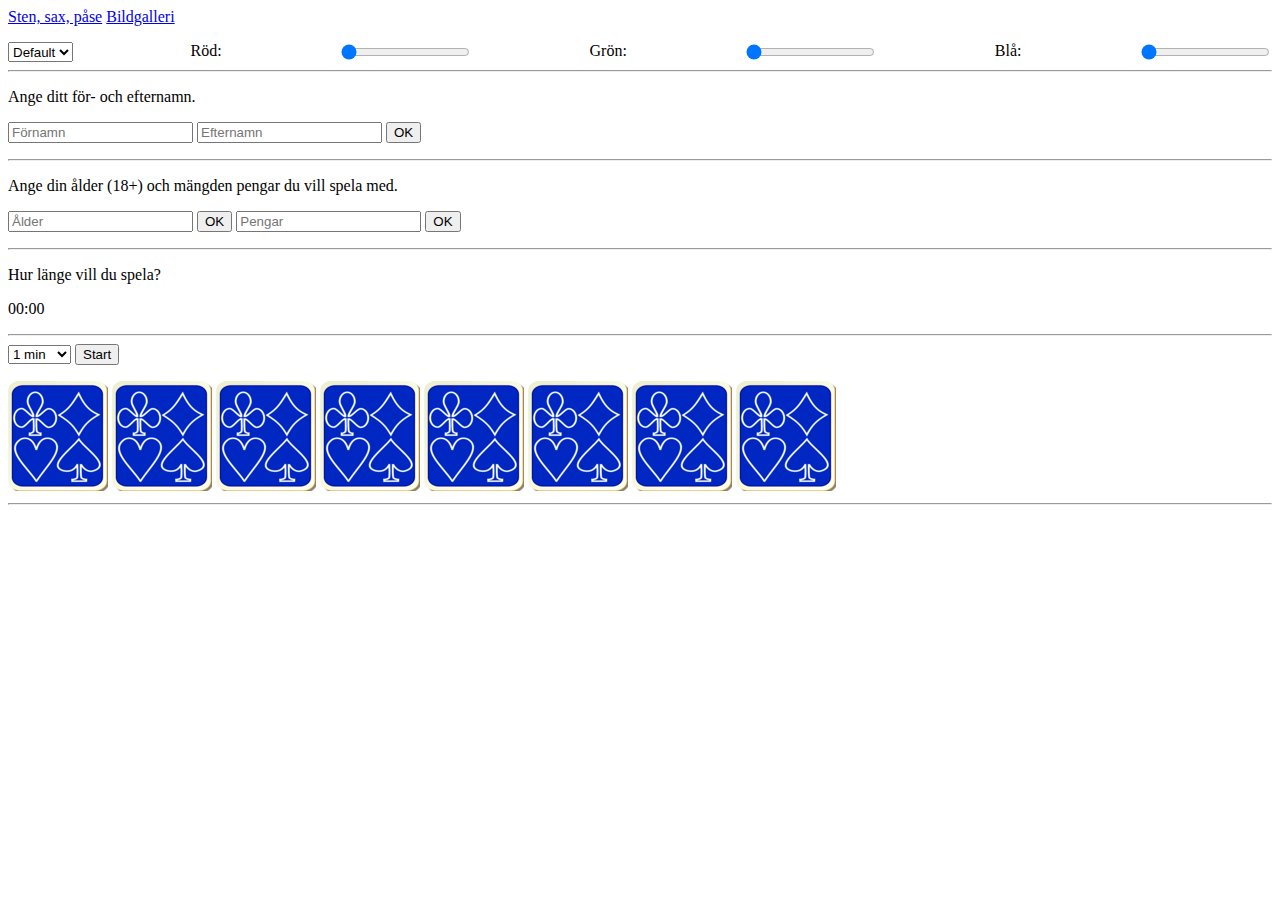
==== index.html @ 80f38397 "färg" ====
<!DOCTYPE html>
<html lang="en">
<head>
    <meta charset="UTF-8">
    <meta http-equiv="X-UA-Compatible" content="IE=edge">
    <meta name="viewport" content="width=device-width, initial-scale=1.0">
    <link rel="stylesheet" href="./assets/css/main.css"> 
    <title>Casino</title>
</head>
<body> 
    <div>
        <a href="./pages/ssp.html">Sten, sax, påse</a>
        <a href="./pages/bildgalleri.html">Bildgalleri</a>
    </div>
    <p id="counter"></p>
    <p id="date"></p>
    <div class="container" id="localColor">
        <select id="select">
            <option value="#ffffff">Default</option>
            <option value="#ff0000">Röd</option>
            <option value="green">Grön</option>
            <option value="#000000">Svart</option>
        </select>
        <label>Röd:</label>
        <input id="sliderRed" type="range" min="0" max="255" value="0" class="slider">
        <label>Grön:</label>
        <input id="sliderGreen" type="range" min="0" max="255" value="0" class="slider">
        <label>Blå:</label>
        <input id="sliderBlue" type="range" min="0" max="255" value="0" class="slider">
      </div>
    <hr>
    <p>Ange ditt för- och efternamn.</p>

    <input id="fname" type="string" placeholder="Förnamn">
    <input id="lname" type="string" placeholder="Efternamn">
    <input id="btn-name" type="button" value="OK" onclick="nameButton()">
    <p id="användarnamn"></p>
    <hr>

    <p>Ange din ålder (18+) och mängden pengar du vill spela med.</p>

    <input id="age" type="number" placeholder="Ålder">
    <input id="btn-age" type="button" value="OK" onclick="ageButton()">
    
    <input id="cash" type="number" placeholder="Pengar">
    <input id="btn-cash" type="button" value="OK">
    <p id="currentcash"></p>
    <hr>
    <p>Hur länge vill du spela?</p>
    <p id="speltimer">00:00</p>
    <hr>
    <select name="Time" id="time">
        <option value="1">1 min</option>
        <option value="5">5 min</option>
        <option value="15">15 min</option>
        <option value="30">30 min</option>
        <option value="45">45 min</option>
        <option value="60">1h</option>
    </select>
    <input id="btn-time" type="button" value="Start">
    <p id="speltid"></p>

    <div id="memory">
        <img id="3" src="./assets/images/card_back.png"  style="border: 0px;" >
        <img id="2" src="./assets/images/card_back.png"  style="border: 0px;" >
        <img id="4" src="./assets/images/card_back.png"  style="border: 0px;" >
        <img id="2" src="./assets/images/card_back.png"  style="border: 0px;" >
        <img id="4" src="./assets/images/card_back.png"  style="border: 0px;" >
        <img id="1" src="./assets/images/card_back.png"  style="border: 0px;" >
        <img id="1" src="./assets/images/card_back.png"  style="border: 0px;" >
        <img id="3" src="./assets/images/card_back.png"  style="border: 0px;" >
    </div>
    <hr>
    
        
    </div> 
    <script src="./assets/js/main.js"></script>
</body>
</html>
---- assets/css/main.css ----
/* Site-wide styling here */
body {
    background-color: #ffffff;
}
.container {
    display: flex;
    justify-content: space-between;
  }
  button {
    height: 40px;
    width: 100px;
  }
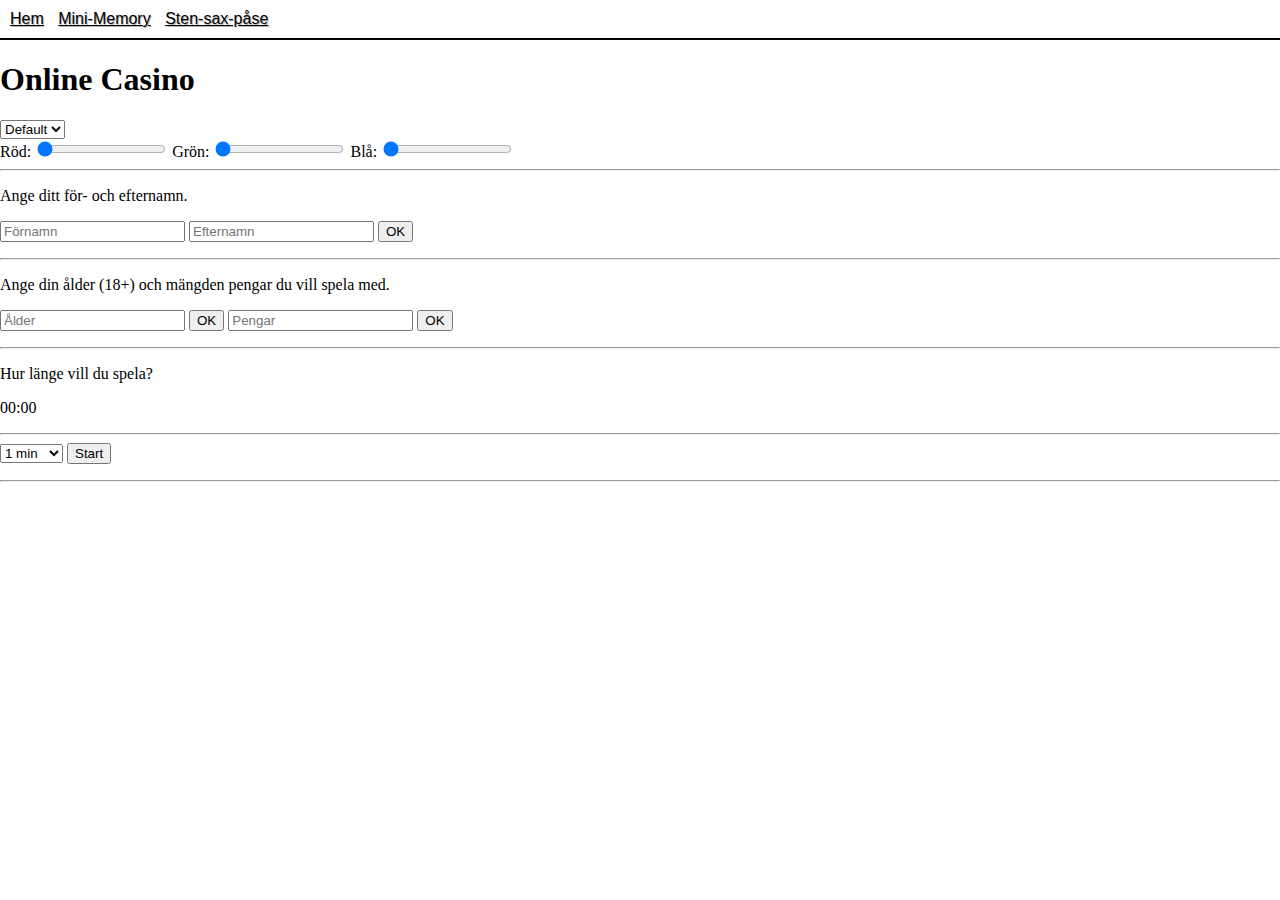
==== commit 7cafe8d8: "Nya sidor, localstorage cash, random memory" ====
--- a/index.html
+++ b/index.html
@@ -8,19 +8,23 @@
     <title>Casino</title>
 </head>
 <body> 
-    <div>
-        <a href="./pages/ssp.html">Sten, sax, påse</a>
-        <a href="./pages/bildgalleri.html">Bildgalleri</a>
-    </div>
+    <nav>
+        <a href="./index.html">Hem</a>
+        <a href="./pages/memory.html">Mini-Memory</a>
+        <a href="./pages/ssp.html">Sten-sax-påse</a>
+    </nav>
+    <h1>Online Casino</h1>
     <p id="counter"></p>
     <p id="date"></p>
-    <div class="container" id="localColor">
+    <div class="container">
         <select id="select">
             <option value="#ffffff">Default</option>
             <option value="#ff0000">Röd</option>
             <option value="green">Grön</option>
             <option value="#000000">Svart</option>
         </select>
+    </div>
+    <div class="slidecontainer">
         <label>Röd:</label>
         <input id="sliderRed" type="range" min="0" max="255" value="0" class="slider">
         <label>Grön:</label>
@@ -60,20 +64,12 @@
     <input id="btn-time" type="button" value="Start">
     <p id="speltid"></p>
 
-    <div id="memory">
-        <img id="3" src="./assets/images/card_back.png"  style="border: 0px;" >
-        <img id="2" src="./assets/images/card_back.png"  style="border: 0px;" >
-        <img id="4" src="./assets/images/card_back.png"  style="border: 0px;" >
-        <img id="2" src="./assets/images/card_back.png"  style="border: 0px;" >
-        <img id="4" src="./assets/images/card_back.png"  style="border: 0px;" >
-        <img id="1" src="./assets/images/card_back.png"  style="border: 0px;" >
-        <img id="1" src="./assets/images/card_back.png"  style="border: 0px;" >
-        <img id="3" src="./assets/images/card_back.png"  style="border: 0px;" >
-    </div>
+
     <hr>
     
         
     </div> 
     <script src="./assets/js/main.js"></script>
+    <script src="./assets/js/color.js"></script>
 </body>
 </html>--- a/assets/css/main.css
+++ b/assets/css/main.css
@@ -1,5 +1,6 @@
 /* Site-wide styling here */
 body {
+  margin: 0;
     background-color: #ffffff;
 }
 .container {
@@ -10,3 +11,47 @@
     height: 40px;
     width: 100px;
   }
+
+  nav
+  {
+      z-index:1;
+      word-spacing: 10px;
+      padding:10px;
+      font-size: 16px;
+      font-family: Arial, Helvetica, sans-serif;
+      background-color: rgb(255, 255, 255);
+      text-shadow: 1px 1px rgb(185, 185, 185);  
+      border-bottom: 2px solid;
+  }
+  nav a
+{
+    color:black;
+}
+
+nav a:hover 
+{
+    color: hsl(0, 0%, 61%);
+}
+
+#memory img
+{
+  flex-direction: row;
+  display: flex;
+  padding: 5px;
+  width: 100px;
+  
+}
+
+#memory
+{
+  margin: 150px;
+  flex-direction: row;
+  display: flex;
+  justify-content: space-evenly;
+}
+
+@media (max-width: 800px) {
+  #memory {
+    flex-direction: column;
+  }
+}
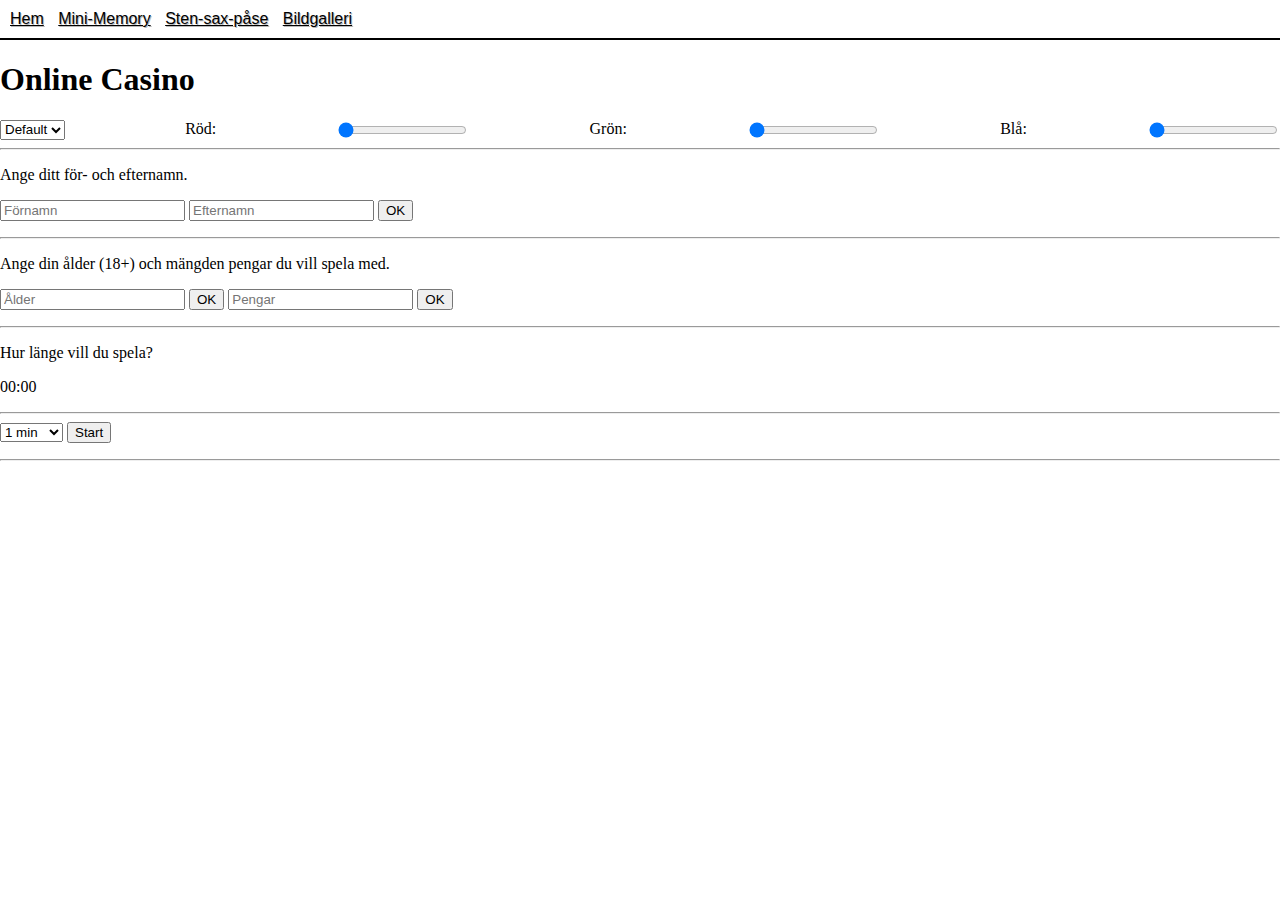
==== commit ba045491: "Merge branch 'main' of https://github.com/fw-teaching/fep22-projektarbete-gripenja-waseniwi" ====
--- a/index.html
+++ b/index.html
@@ -12,19 +12,18 @@
         <a href="./index.html">Hem</a>
         <a href="./pages/memory.html">Mini-Memory</a>
         <a href="./pages/ssp.html">Sten-sax-påse</a>
+        <a href="./pages/bildgalleri.html">Bildgalleri</a>
     </nav>
     <h1>Online Casino</h1>
     <p id="counter"></p>
     <p id="date"></p>
-    <div class="container">
+    <div class="container" id="localColor">
         <select id="select">
             <option value="#ffffff">Default</option>
             <option value="#ff0000">Röd</option>
             <option value="green">Grön</option>
             <option value="#000000">Svart</option>
         </select>
-    </div>
-    <div class="slidecontainer">
         <label>Röd:</label>
         <input id="sliderRed" type="range" min="0" max="255" value="0" class="slider">
         <label>Grön:</label>
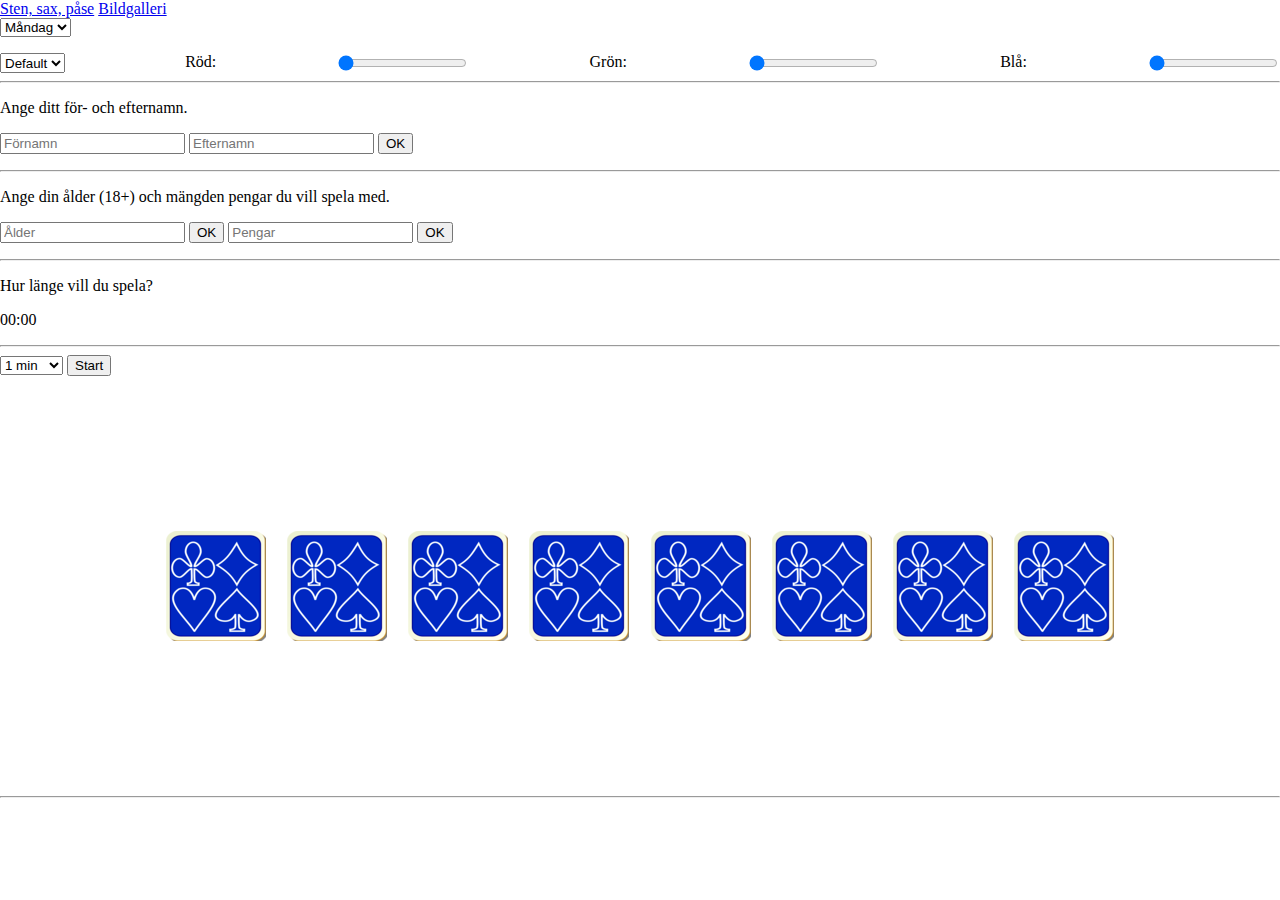
==== commit 12b135d6: "dropdown" ====
--- a/index.html
+++ b/index.html
@@ -8,13 +8,19 @@
     <title>Casino</title>
 </head>
 <body> 
-    <nav>
-        <a href="./index.html">Hem</a>
-        <a href="./pages/memory.html">Mini-Memory</a>
-        <a href="./pages/ssp.html">Sten-sax-påse</a>
+    <div>
+        <a href="./pages/ssp.html">Sten, sax, påse</a>
         <a href="./pages/bildgalleri.html">Bildgalleri</a>
-    </nav>
-    <h1>Online Casino</h1>
+    </div>
+    <select name="veckodagarna" id="veckodagarna">
+<option value="måndag">Måndag</option>
+<option value="tisdag">Tisdag</option>
+<option value="onsdag">Onsdag</option>
+<option value="torsdag">Torsdag</option>
+<option value="fredag">Fredag</option>
+<option value="lördag">Lördag</option>
+<option value="söndag">Söndag</option>
+    </select>
     <p id="counter"></p>
     <p id="date"></p>
     <div class="container" id="localColor">
@@ -63,7 +69,16 @@
     <input id="btn-time" type="button" value="Start">
     <p id="speltid"></p>
 
-
+    <div id="memory">
+        <img id="3" src="./assets/images/card_back.png"  style="border: 0px;" >
+        <img id="2" src="./assets/images/card_back.png"  style="border: 0px;" >
+        <img id="4" src="./assets/images/card_back.png"  style="border: 0px;" >
+        <img id="2" src="./assets/images/card_back.png"  style="border: 0px;" >
+        <img id="4" src="./assets/images/card_back.png"  style="border: 0px;" >
+        <img id="1" src="./assets/images/card_back.png"  style="border: 0px;" >
+        <img id="1" src="./assets/images/card_back.png"  style="border: 0px;" >
+        <img id="3" src="./assets/images/card_back.png"  style="border: 0px;" >
+    </div>
     <hr>
     
         
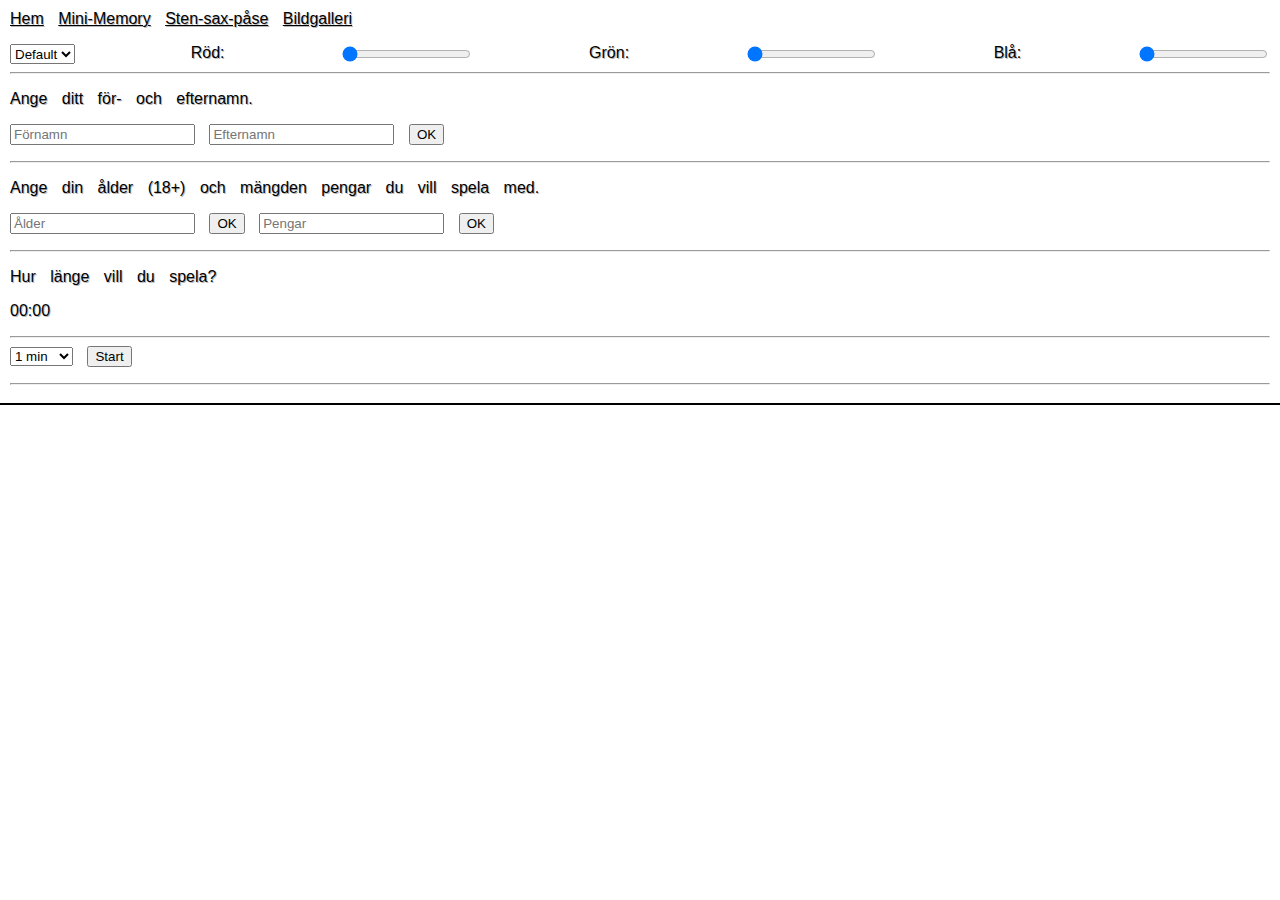
==== commit 51be682c: "Merge branch 'main' of https://github.com/fw-teaching/fep22-projektarbete-gripenja-waseniwi" ====
--- a/index.html
+++ b/index.html
@@ -8,19 +8,12 @@
     <title>Casino</title>
 </head>
 <body> 
-    <div>
-        <a href="./pages/ssp.html">Sten, sax, påse</a>
+    <nav>
+        <a href="./index.html">Hem</a>
+        <a href="./pages/memory.html">Mini-Memory</a>
+        <a href="./pages/ssp.html">Sten-sax-påse</a>
         <a href="./pages/bildgalleri.html">Bildgalleri</a>
     </div>
-    <select name="veckodagarna" id="veckodagarna">
-<option value="måndag">Måndag</option>
-<option value="tisdag">Tisdag</option>
-<option value="onsdag">Onsdag</option>
-<option value="torsdag">Torsdag</option>
-<option value="fredag">Fredag</option>
-<option value="lördag">Lördag</option>
-<option value="söndag">Söndag</option>
-    </select>
     <p id="counter"></p>
     <p id="date"></p>
     <div class="container" id="localColor">
@@ -69,16 +62,7 @@
     <input id="btn-time" type="button" value="Start">
     <p id="speltid"></p>
 
-    <div id="memory">
-        <img id="3" src="./assets/images/card_back.png"  style="border: 0px;" >
-        <img id="2" src="./assets/images/card_back.png"  style="border: 0px;" >
-        <img id="4" src="./assets/images/card_back.png"  style="border: 0px;" >
-        <img id="2" src="./assets/images/card_back.png"  style="border: 0px;" >
-        <img id="4" src="./assets/images/card_back.png"  style="border: 0px;" >
-        <img id="1" src="./assets/images/card_back.png"  style="border: 0px;" >
-        <img id="1" src="./assets/images/card_back.png"  style="border: 0px;" >
-        <img id="3" src="./assets/images/card_back.png"  style="border: 0px;" >
-    </div>
+
     <hr>
     
         
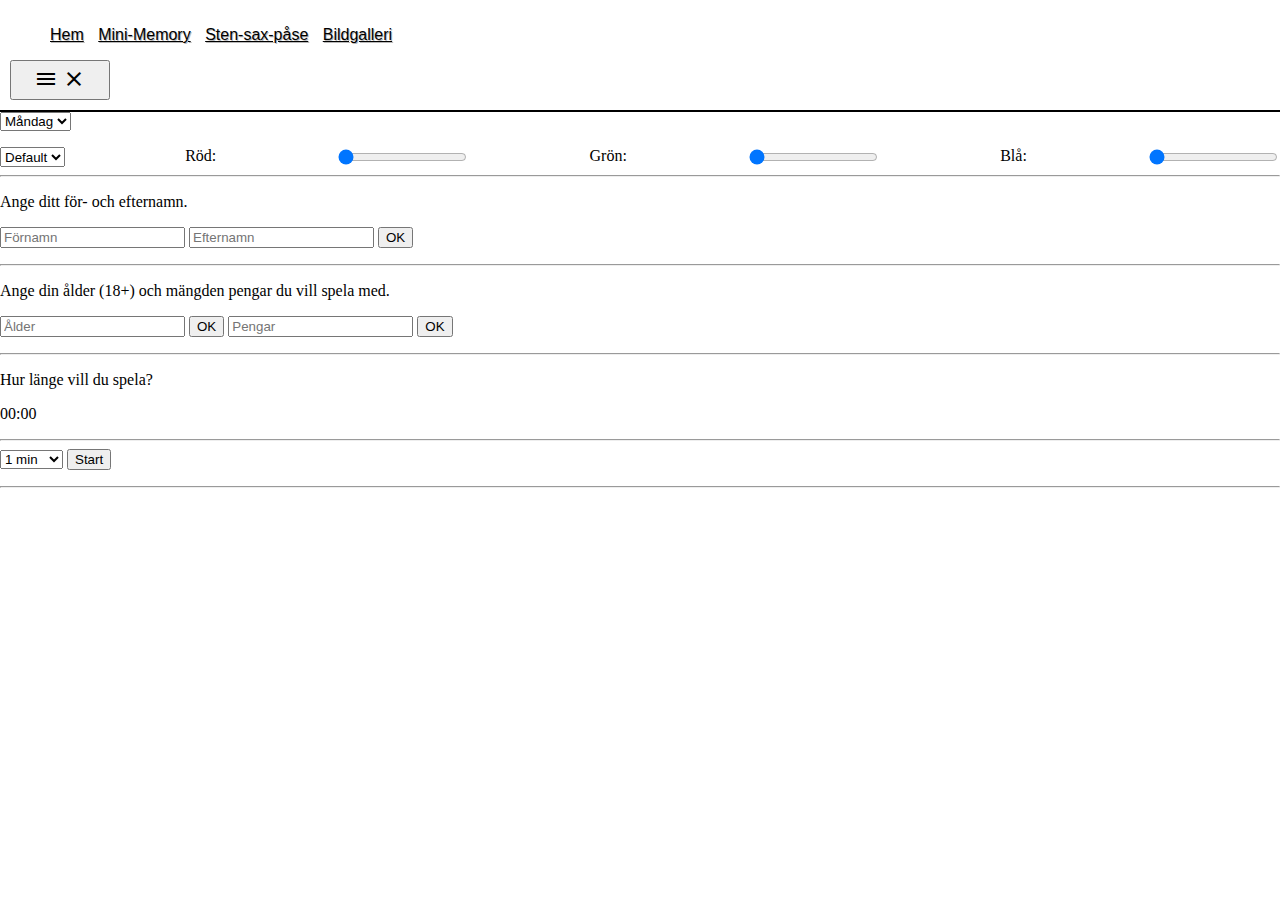
==== commit 0131bf21: "Final commit" ====
--- a/index.html
+++ b/index.html
@@ -5,15 +5,33 @@
     <meta http-equiv="X-UA-Compatible" content="IE=edge">
     <meta name="viewport" content="width=device-width, initial-scale=1.0">
     <link rel="stylesheet" href="./assets/css/main.css"> 
+    <link href="https://fonts.googleapis.com/icon?family=Material+Icons" rel="stylesheet">
     <title>Casino</title>
 </head>
 <body> 
+    
+      
     <nav>
+        <ul class="menu">
         <a href="./index.html">Hem</a>
         <a href="./pages/memory.html">Mini-Memory</a>
         <a href="./pages/ssp.html">Sten-sax-påse</a>
         <a href="./pages/bildgalleri.html">Bildgalleri</a>
-    </div>
+        </ul>
+        <button class="hamburger">
+        <i class="menuIcon material-icons">menu</i>
+        <i class="closeIcon material-icons">close</i>
+      </button>
+    </nav>
+    <select id="vdag">
+        <option value="må">Måndag</option>
+        <option value="ti">Tisdag</option>
+        <option value="on">Onsdag</option>
+        <option value="to">Torsdag</option>
+        <option value="fr">Fredag</option>
+        <option value="lö">Lördag</option>
+        <option value="sö">Söndag</option>
+    </select>
     <p id="counter"></p>
     <p id="date"></p>
     <div class="container" id="localColor">
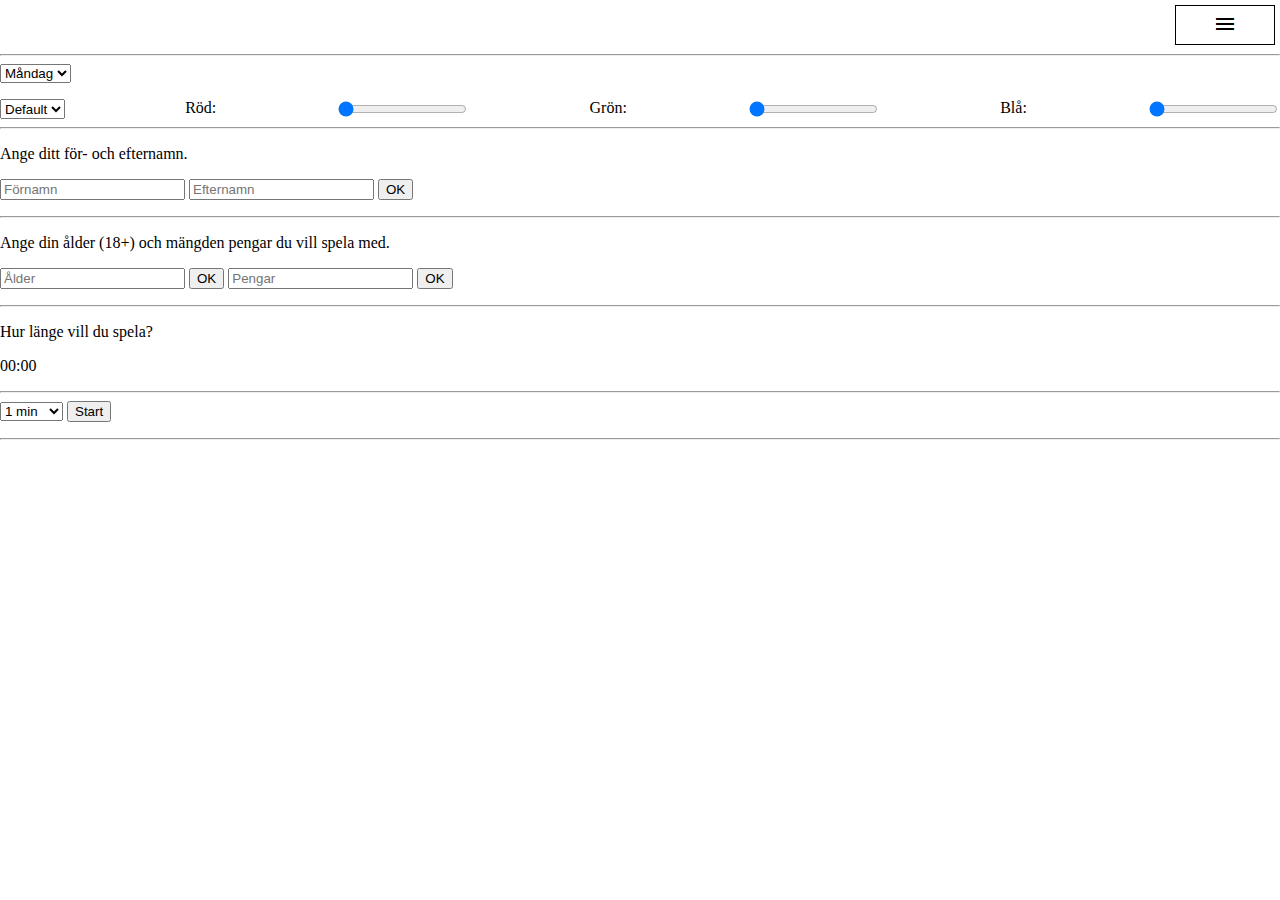
==== commit 5769ec72: "fix" ====
--- a/index.html
+++ b/index.html
@@ -10,19 +10,19 @@
 </head>
 <body> 
     
-      
     <nav>
         <ul class="menu">
-        <a href="./index.html">Hem</a>
-        <a href="./pages/memory.html">Mini-Memory</a>
-        <a href="./pages/ssp.html">Sten-sax-påse</a>
-        <a href="./pages/bildgalleri.html">Bildgalleri</a>
+        <a class="menuItem" href="./index.html">Hem</a>
+        <a class="menuItem" href="./pages/memory.html">Mini-Memory</a>
+        <a class="menuItem" href="./pages/ssp.html">Sten-sax-påse</a>
+        <a class="menuItem" href="./pages/bildgalleri.html">Bildgalleri</a>
         </ul>
         <button class="hamburger">
         <i class="menuIcon material-icons">menu</i>
         <i class="closeIcon material-icons">close</i>
       </button>
     </nav>
+    <hr>
     <select id="vdag">
         <option value="må">Måndag</option>
         <option value="ti">Tisdag</option>
--- a/assets/css/main.css
+++ b/assets/css/main.css
@@ -1,49 +1,53 @@
 /* Site-wide styling here */
 body {
   margin: 0;
-    background-color: #ffffff;
+  background-color: #ffffff;
 }
 .container {
-    display: flex;
-    justify-content: space-between;
-  }
-  button {
-    height: 40px;
-    width: 100px;
-  }
-
-  nav
-  {
-      z-index:1;
-      word-spacing: 10px;
-      padding:10px;
-      font-size: 16px;
-      font-family: Arial, Helvetica, sans-serif;
-      background-color: rgb(255, 255, 255);
-      text-shadow: 1px 1px rgb(185, 185, 185);  
-      border-bottom: 2px solid;
-  }
-  nav a
-{
-    color:black;
+  display: flex;
+  justify-content: space-between;
+}
+button {
+  height: 40px;
+  width: 100px;
+}
+.hamburger {
+  position: fixed;
+  z-index: 100;
+  top: 5px;
+  right: 5px;
+  padding: 4px;
+  border: black solid 1px;
+  background: white;
+  cursor: pointer;
+}
+.closeIcon {
+  display: none;
+}
+.menu {
+  transform: translateY(-200%);
+  transition: transform 0.2s;
+  background: rgb(255, 255, 255);
+  color: white;
+  list-style: none;
+  padding-top: 0;
+}
+.showMenu {
+  transform: translateY(0);
+}
+.menuItem {
+  font-size: larger;
+  gap: 30px;
 }
 
-nav a:hover 
-{
-    color: hsl(0, 0%, 61%);
-}
-
-#memory img
-{
+#memory img {
   flex-direction: row;
   display: flex;
   padding: 5px;
   width: 100px;
-  
 }
 
-#memory
-{
+#memory {
   margin: 150px;
   flex-direction: row;
   display: flex;
